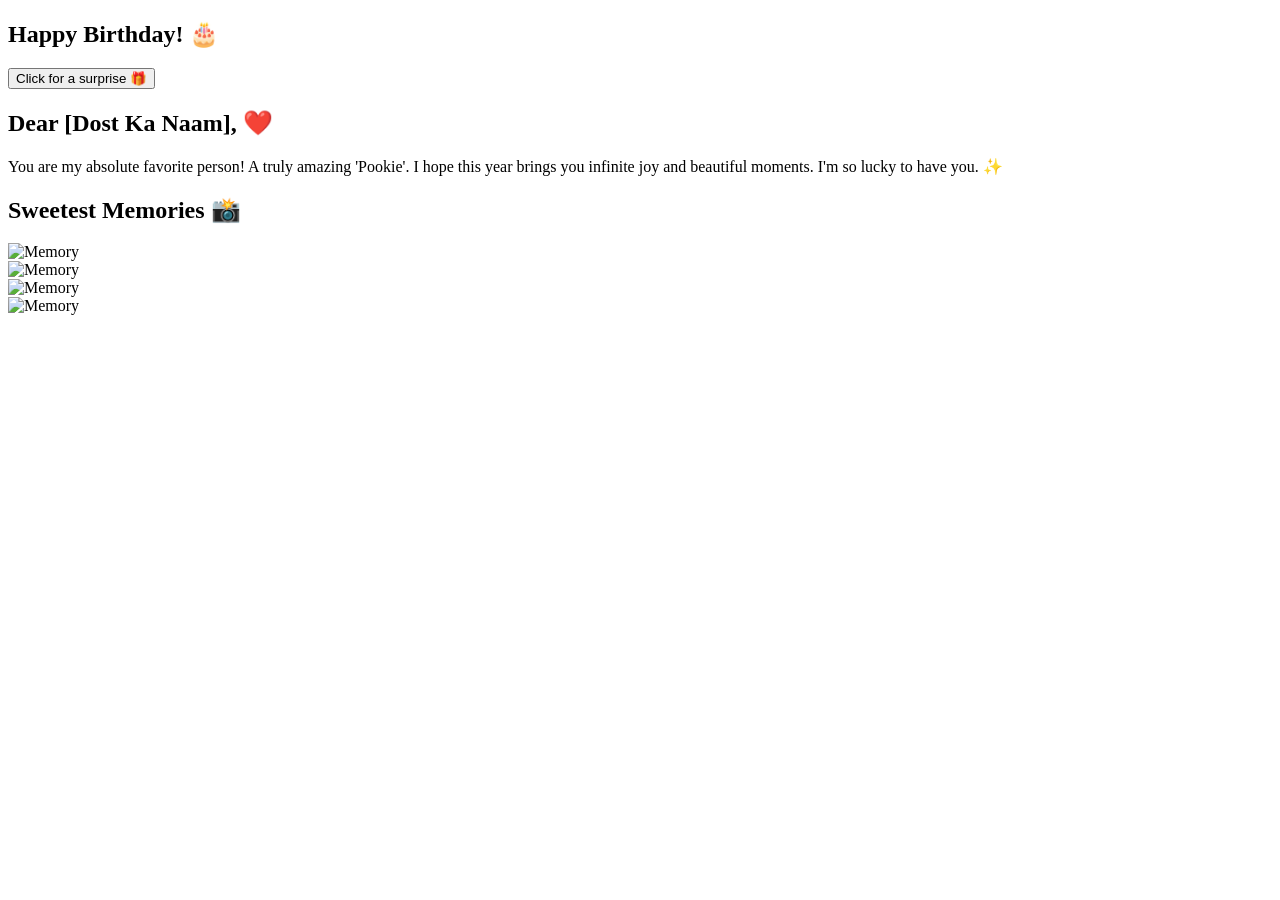
==== index.html @ e6ec83ed "Rename Index.html to index.html" ====
<!DOCTYPE html>
<html lang="en">
<head>
    <meta charset="UTF-8">
    <meta name="viewport" content="width=device-width, initial-scale=1.0">
    <title>Happy Birthday Pookie! ✨</title>
    
    <link href="https://fonts.googleapis.com/css2?family=Dancing+Script:wght@700&family=Poppins:wght@300;400;600&display=swap" rel="stylesheet">
    
    <link href="https://unpkg.com/aos@2.3.1/dist/aos.css" rel="stylesheet">
    
    <link rel="stylesheet" href="style.css">
</head>
<body>

    <section class="hero-section">
        <div class="glass-container">
            <h1 class="pookie-title" data-aos="fade-down" data-aos-delay="300">
                Happy Birthday! 🎂
            </h1>
            
            <div class="pookie-lottie" data-aos="zoom-in" data-aos-delay="600">
                <script src="https://unpkg.com/@lottiefiles/lottie-player@latest/dist/lottie-player.js"></script>
                <lottie-player src="https://assets4.lottiefiles.com/packages/lf20_9x9p0z.json"  background="transparent" speed="1" style="width: 200px; height: 200px;" loop autoplay></lottie-player>
            </div>
            
            <button id="giftBtn" data-aos="fade-up" data-aos-delay="900">
                Click for a surprise 🎁
            </button>
        </div>
    </section>

    <section id="messageSection" class="hidden message-section">
        <div class="message-card" data-aos="flip-left">
            <h2 class="letter-title">Dear [Dost Ka Naam], ❤️</h2>
            <p class="typing-text">You are my absolute favorite person! A truly amazing 'Pookie'. I hope this year brings you infinite joy and beautiful moments. I'm so lucky to have you. ✨</p>
        </div>
    </section>

    <section id="memoriesSection" class="hidden memories-section">
        <h2 class="section-title" data-aos="fade-up">Sweetest Memories 📸</h2>
        <div class="memory-grid">
            <div class="memory-item" data-aos="zoom-in"><img src="images/pic1.webp" alt="Memory"></div>
            <div class="memory-item" data-aos="zoom-in" data-aos-delay="200"><img src="images/pic2.webp" alt="Memory"></div>
            <div class="memory-item" data-aos="zoom-in" data-aos-delay="400"><img src="images/pic3.webp" alt="Memory"></div>
            <div class="memory-item" data-aos="zoom-in" data-aos-delay="600"><img src="images/pic4.webp" alt="Memory"></div>
        </div>
    </section>

    <audio id="bgMusic" loop>
        <source src="music/pookie_song.mp3" type="audio/mpeg">
    </audio>

    <script src="https://unpkg.com/aos@2.3.1/dist/aos.js"></script>
    <script>
        AOS.init({ duration: 1000, once: true }); // Initialize AOS
    </script>
    <script src="script.js"></script>
</body>
</html>
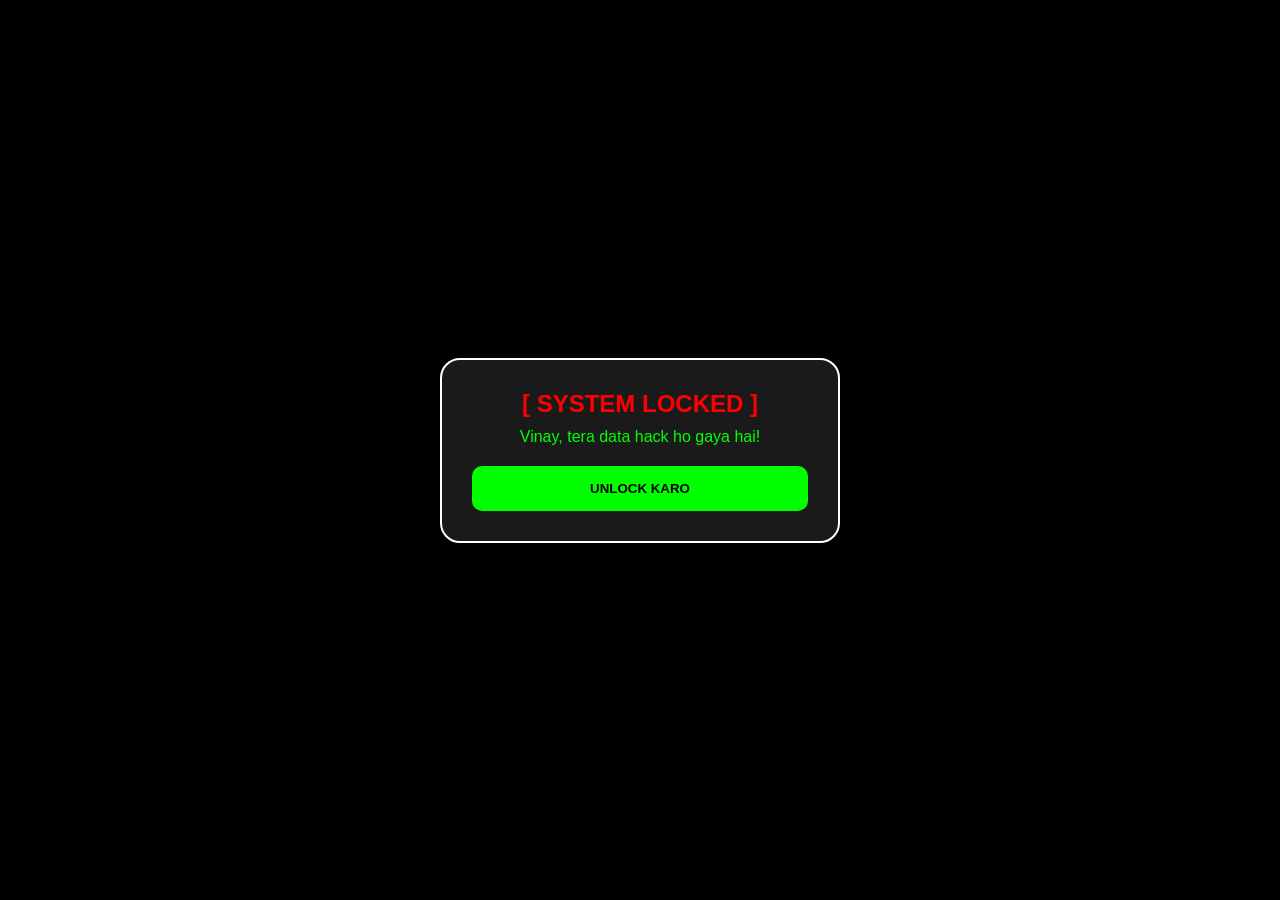
==== commit f3b63639: "Create index.html" ====
--- a/index.html
+++ b/index.html
@@ -1,61 +1,95 @@
 <!DOCTYPE html>
-<html lang="en">
+<html lang="hi">
 <head>
     <meta charset="UTF-8">
     <meta name="viewport" content="width=device-width, initial-scale=1.0">
-    <title>Happy Birthday Pookie! ✨</title>
-    
-    <link href="https://fonts.googleapis.com/css2?family=Dancing+Script:wght@700&family=Poppins:wght@300;400;600&display=swap" rel="stylesheet">
-    
-    <link href="https://unpkg.com/aos@2.3.1/dist/aos.css" rel="stylesheet">
-    
-    <link rel="stylesheet" href="style.css">
+    <title>VINAY_QUICK_GAME</title>
+    <style>
+        * { margin: 0; padding: 0; box-sizing: border-box; }
+        body { background: #000; color: #fff; font-family: 'Arial', sans-serif; text-align: center; overflow: hidden; }
+        
+        .layer { display: none; height: 100vh; width: 100vw; flex-direction: column; justify-content: center; align-items: center; padding: 20px; }
+        .active { display: flex; }
+
+        .box { background: rgba(255,255,255,0.1); padding: 30px; border-radius: 20px; border: 2px solid #fff; width: 90%; max-width: 400px; }
+        input { padding: 15px; width: 100%; border-radius: 10px; border: none; margin-top: 15px; font-size: 1.2rem; text-align: center; }
+        button { padding: 15px 30px; margin-top: 20px; background: #00ff00; color: #000; border: none; border-radius: 10px; cursor: pointer; font-weight: bold; width: 100%; }
+        
+        #l1 { background: #000; color: #0f0; }
+        #l2 { background: #ffcc00; color: #000; }
+        #l3 { background: #ff5722; color: #fff; }
+        #l4 { background: #2196f3; color: #fff; }
+        #l5 { background: linear-gradient(45deg, #ff0080, #7928ca); color: #fff; }
+
+        .vinay-img { width: 200px; border: 5px solid gold; border-radius: 20px; margin-bottom: 20px; animation: bounce 1s infinite alternate; }
+        @keyframes bounce { from { transform: translateY(0); } to { transform: translateY(-20px); } }
+    </style>
 </head>
 <body>
 
-    <section class="hero-section">
-        <div class="glass-container">
-            <h1 class="pookie-title" data-aos="fade-down" data-aos-delay="300">
-                Happy Birthday! 🎂
-            </h1>
-            
-            <div class="pookie-lottie" data-aos="zoom-in" data-aos-delay="600">
-                <script src="https://unpkg.com/@lottiefiles/lottie-player@latest/dist/lottie-player.js"></script>
-                <lottie-player src="https://assets4.lottiefiles.com/packages/lf20_9x9p0z.json"  background="transparent" speed="1" style="width: 200px; height: 200px;" loop autoplay></lottie-player>
-            </div>
-            
-            <button id="giftBtn" data-aos="fade-up" data-aos-delay="900">
-                Click for a surprise 🎁
-            </button>
+    <!-- Layer 1: Start -->
+    <div id="l1" class="layer active">
+        <div class="box">
+            <h2 style="color: red;">[ SYSTEM LOCKED ]</h2>
+            <p style="margin-top: 10px;">Vinay, tera data hack ho gaya hai!</p>
+            <button onclick="next(1)">UNLOCK KARO</button>
         </div>
-    </section>
+    </div>
 
-    <section id="messageSection" class="hidden message-section">
-        <div class="message-card" data-aos="flip-left">
-            <h2 class="letter-title">Dear [Dost Ka Naam], ❤️</h2>
-            <p class="typing-text">You are my absolute favorite person! A truly amazing 'Pookie'. I hope this year brings you infinite joy and beautiful moments. I'm so lucky to have you. ✨</p>
+    <!-- Layer 2: Asaan Puzzle 1 -->
+    <div id="l2" class="layer">
+        <div class="box">
+            <h2>Challenge 1</h2>
+            <p>10 + 10 kitne hote hain?</p>
+            <input type="number" id="ans1" placeholder="Answer likho...">
+            <button onclick="check(1, '20')">NEXT ➡️</button>
         </div>
-    </section>
+    </div>
 
-    <section id="memoriesSection" class="hidden memories-section">
-        <h2 class="section-title" data-aos="fade-up">Sweetest Memories 📸</h2>
-        <div class="memory-grid">
-            <div class="memory-item" data-aos="zoom-in"><img src="images/pic1.webp" alt="Memory"></div>
-            <div class="memory-item" data-aos="zoom-in" data-aos-delay="200"><img src="images/pic2.webp" alt="Memory"></div>
-            <div class="memory-item" data-aos="zoom-in" data-aos-delay="400"><img src="images/pic3.webp" alt="Memory"></div>
-            <div class="memory-item" data-aos="zoom-in" data-aos-delay="600"><img src="images/pic4.webp" alt="Memory"></div>
+    <!-- Layer 3: Asaan Puzzle 2 -->
+    <div id="l3" class="layer">
+        <div class="box">
+            <h2>Challenge 2</h2>
+            <p>Vinay ka favorite game kaunsa hai?</p>
+            <p>(Hint: F se shuru hota hai)</p>
+            <input type="text" id="ans2" placeholder="Game ka naam...">
+            <button onclick="check(2, 'free fire')">NEXT ➡️</button>
         </div>
-    </section>
+    </div>
 
-    <audio id="bgMusic" loop>
-        <source src="music/pookie_song.mp3" type="audio/mpeg">
-    </audio>
+    <!-- Layer 4: Asaan Puzzle 3 -->
+    <div id="l4" class="layer">
+        <div class="box">
+            <h2>Challenge 3</h2>
+            <p>Aaj kiska Birthday hai?</p>
+            <input type="text" id="ans3" placeholder="Naam likho...">
+            <button onclick="check(3, 'vinay')">NEXT ➡️</button>
+        </div>
+    </div>
 
-    <script src="https://unpkg.com/aos@2.3.1/dist/aos.js"></script>
+    <!-- Layer 5: Final Surprise -->
+    <div id="l5" class="layer">
+        <img class="vinay-img" src="https://thumbs2.imgbox.com/d4/65/GDqwiddZ_t.jpg" alt="Vinay">
+        <h1 style="font-size: 2.5rem;">HAPPY BIRTHDAY <br> VINAY! 🎂</h1>
+        <p style="margin-top: 10px; font-weight: bold;">Basti ka Hasti, Sabka Pyara Noobda! 😂</p>
+        <p style="background: white; color: black; padding: 10px; border-radius: 10px; margin-top: 20px;">Ab jaldi se Party do! 🍕🔥</p>
+    </div>
+
     <script>
-        AOS.init({ duration: 1000, once: true }); // Initialize AOS
+        function next(curr) {
+            document.getElementById('l' + curr).classList.remove('active');
+            document.getElementById('l' + (curr + 1)).classList.add('active');
+        }
+
+        function check(n, correct) {
+            let val = document.getElementById('ans' + n).value.toLowerCase().trim();
+            if (val == correct) {
+                next(n + 1);
+            } else {
+                alert("Itna asaan bhi galat? Dubara try kar! 😂");
+            }
+        }
     </script>
-    <script src="script.js"></script>
 </body>
-</html>
+              </html>
 
